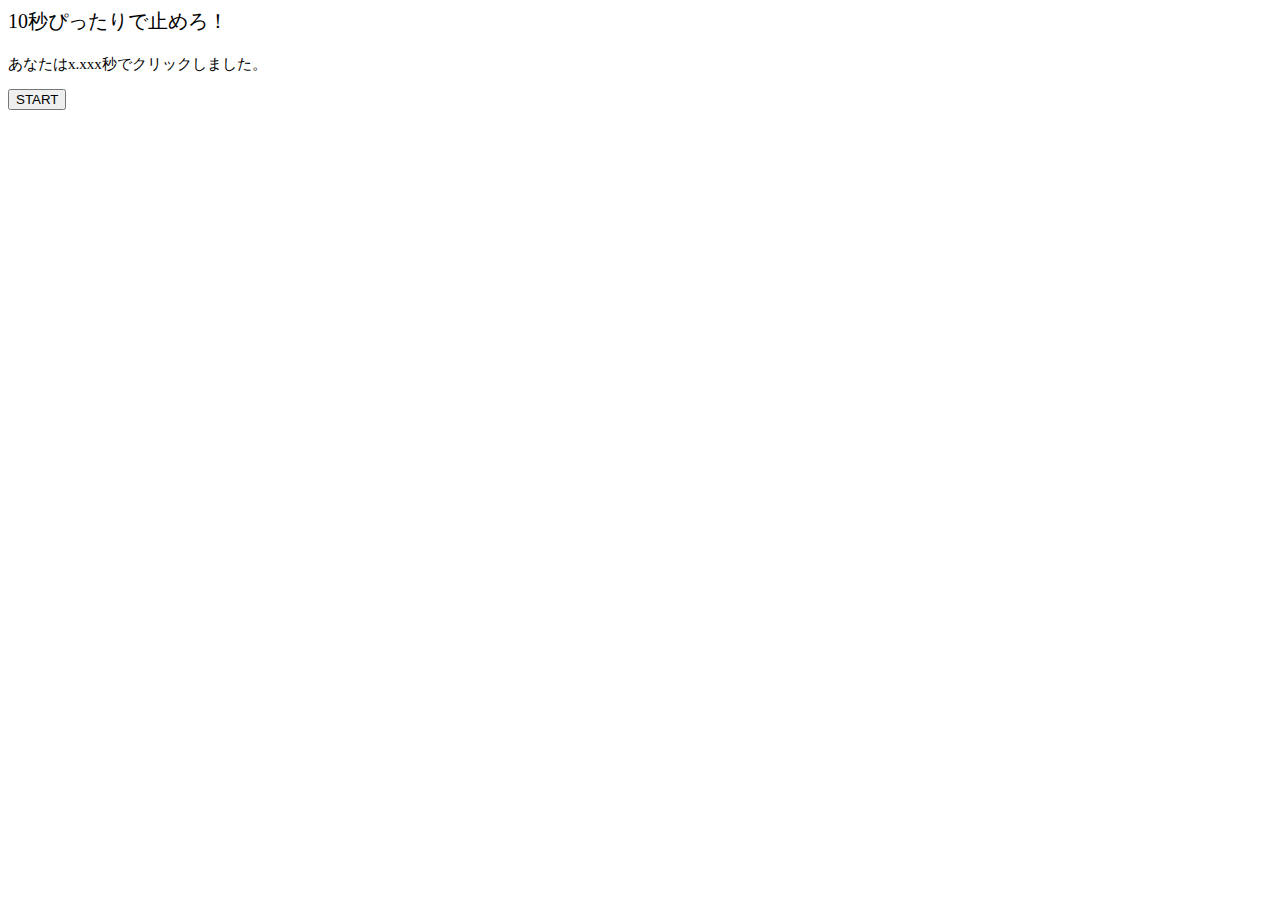
==== index.html @ 5e2fc4c3 "Update index.html" ====
<html>
  <head>
    <title>変なゲーム</title>
  </head>
  <body>
    <p class="titletext">10秒ぴったりで止めろ！</p>
    <p class="sectext">あなたはx.xxx秒でクリックしました。</p>
    <button class="bt" onclick="clickevent()" id="btc">START</button>
  </body>
</html>
<script>
function clickevent(){
    alert('くりっくてすと');
  　　document.getElementById("btc").innerHTML="クリック！";
}
</script>
<style>
.titletext {
  font-size:20px;
}
.sectext {
  font-size:15px;
}
.bt {
  transform:translateX(80px);
  transform:scale(1,1);
}
</style>
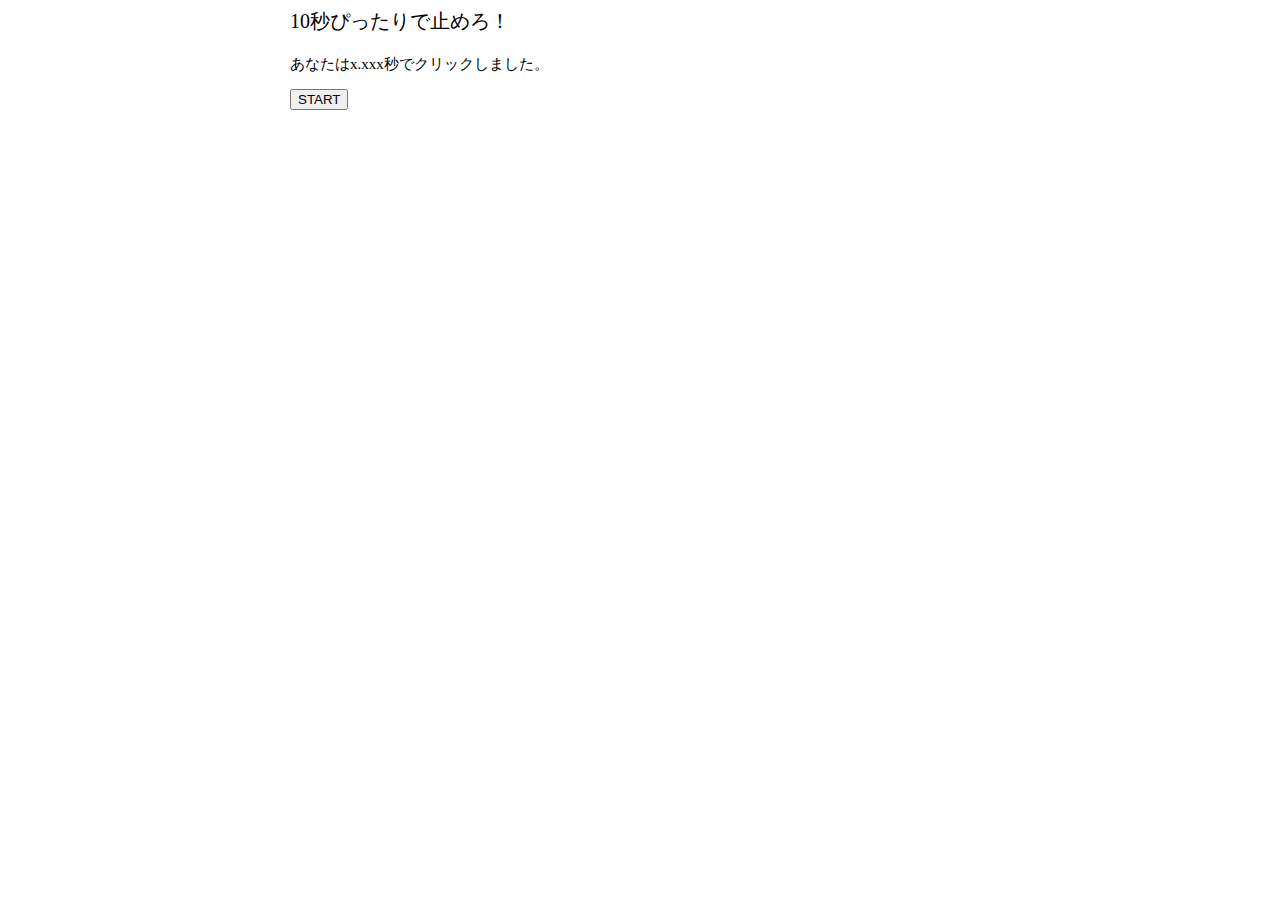
==== commit 4e4dda3c: "Update index.html" ====
--- a/index.html
+++ b/index.html
@@ -15,6 +15,11 @@
 }
 </script>
 <style>
+body {
+  width:700px;
+  margin-right: auto;
+  margin-left : auto;
+  }
 .titletext {
   font-size:20px;
 }
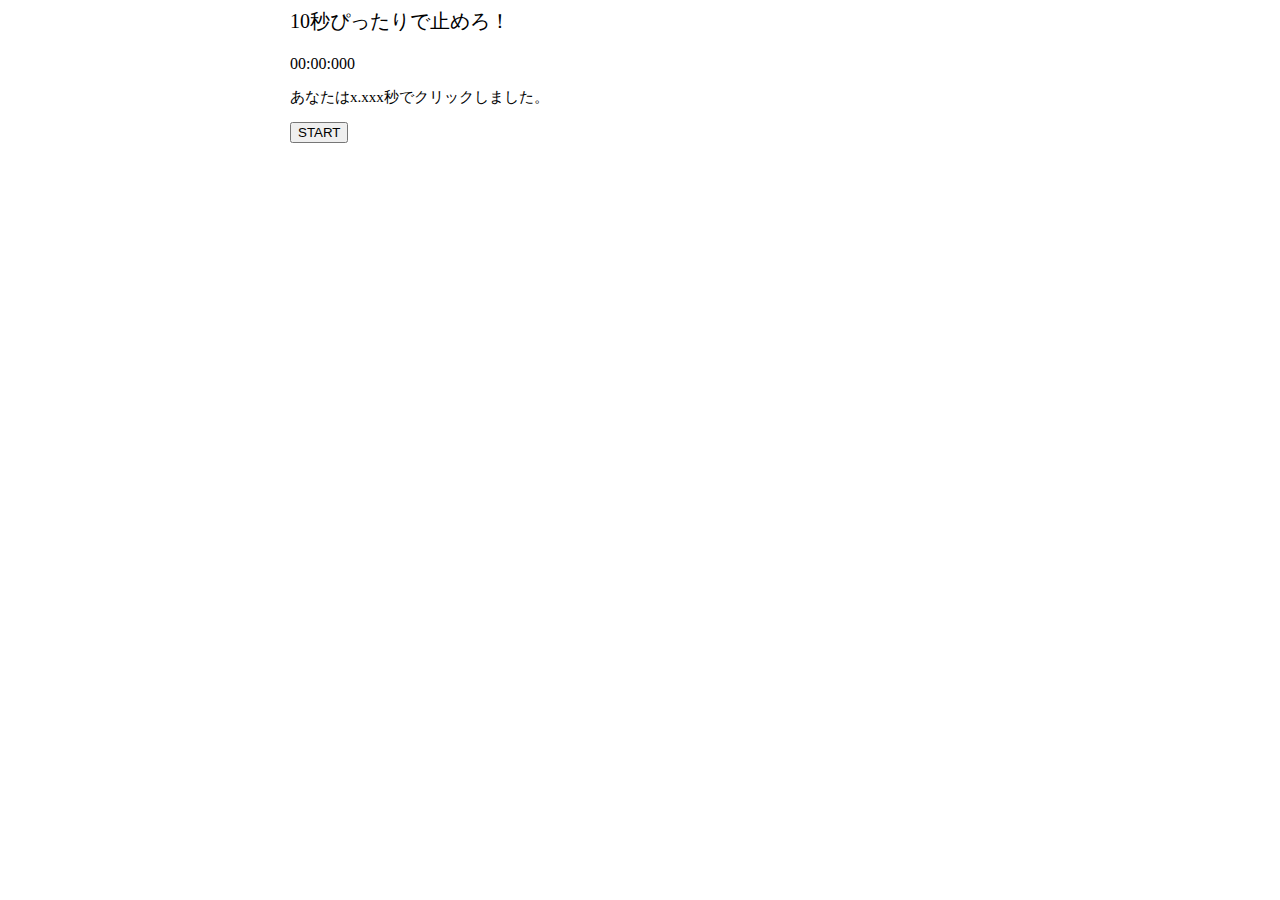
==== commit eaa89cdd: "Update index.html" ====
--- a/index.html
+++ b/index.html
@@ -4,14 +4,17 @@
   </head>
   <body>
     <p class="titletext">10秒ぴったりで止めろ！</p>
+    <div id="timer">00:00:000</div>
     <p class="sectext">あなたはx.xxx秒でクリックしました。</p>
-    <button class="bt" onclick="clickevent()" id="btc">START</button>
+    <div id="btc"><button class="bt" onclick="clickevent()">START</button></div>
   </body>
 </html>
 <script>
 function clickevent(){
-    alert('くりっくてすと');
-  　　document.getElementById("btc").innerHTML="クリック！";
+  document.getElementById("btc").innerHTML="<button class=&quot;bt&quot; onclick=&quot;clickevent2()&quot;>クリック！</button>";
+}
+function clickevent2(){
+  document.getElementById("btc").innerHTML="<button class=&quot;bt&quot; onclick=&quot;clickevent()&quot;>START</button>";
 }
 </script>
 <style>
